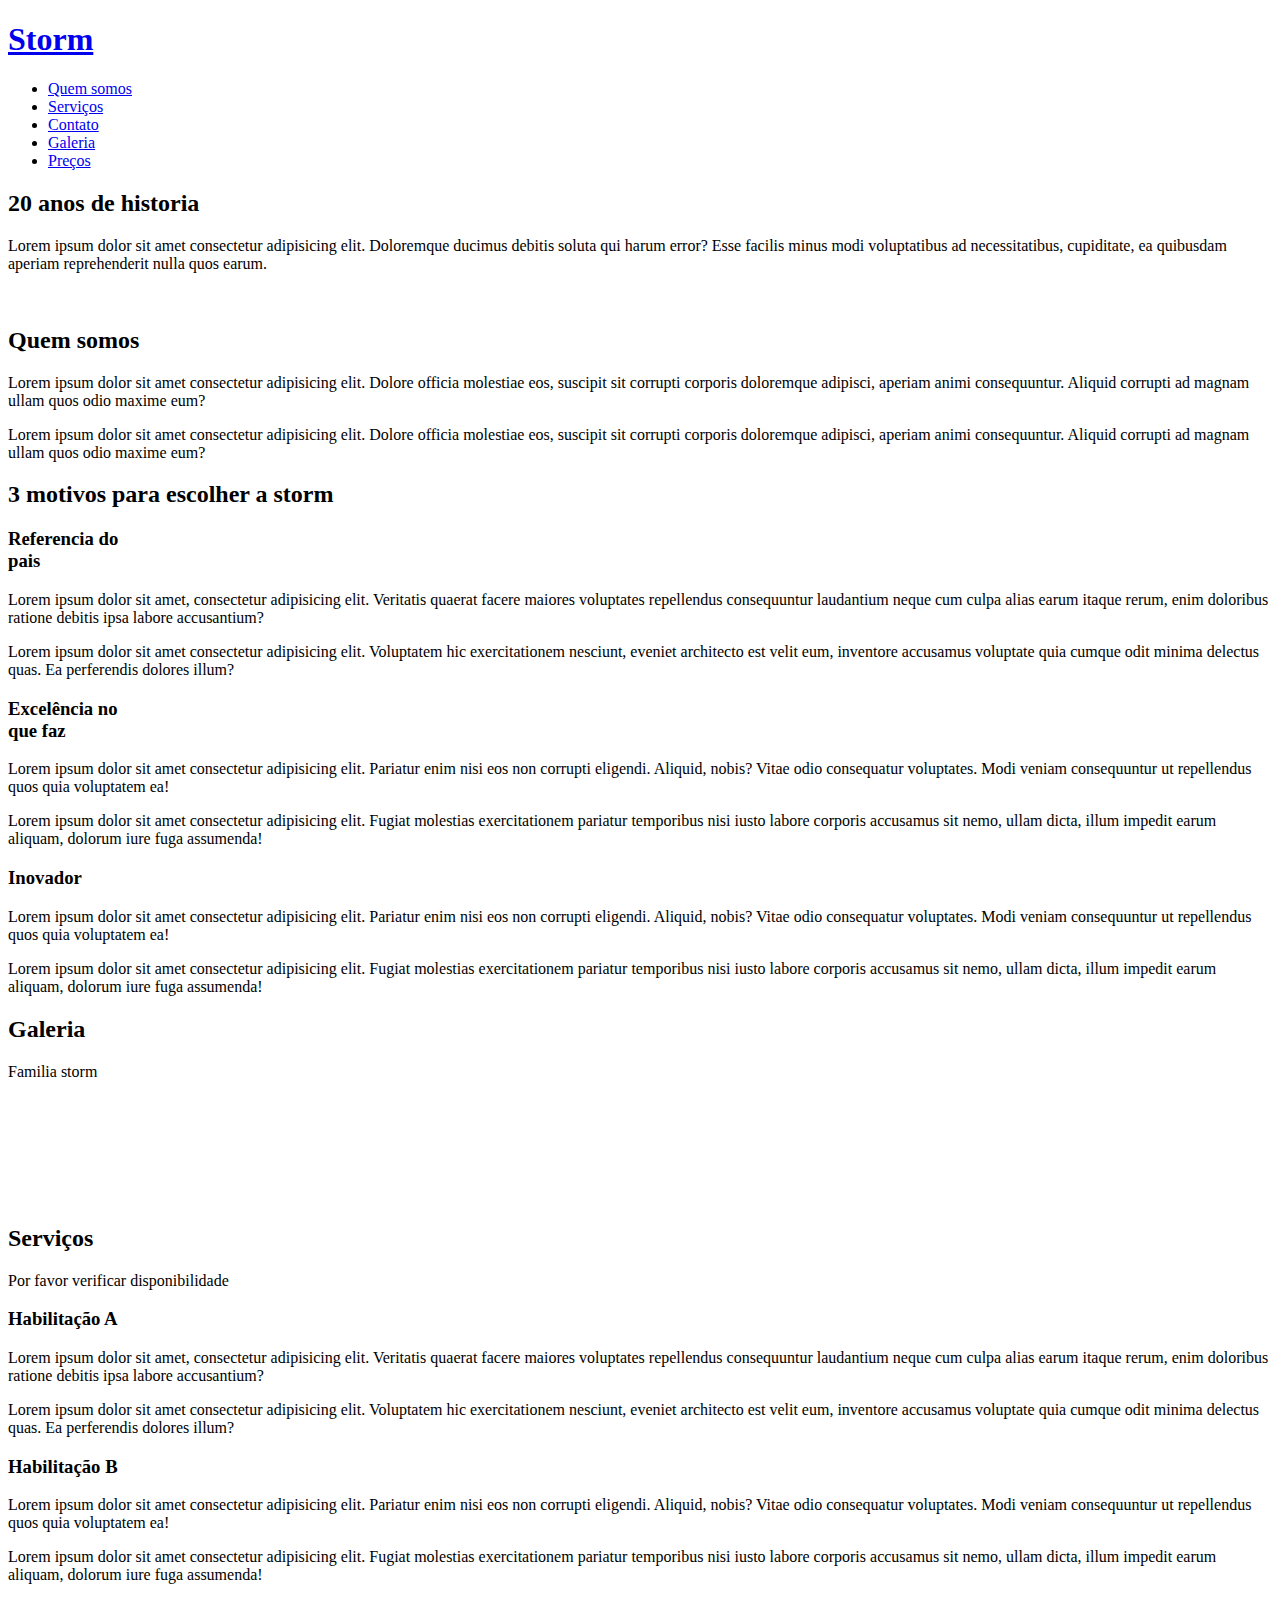
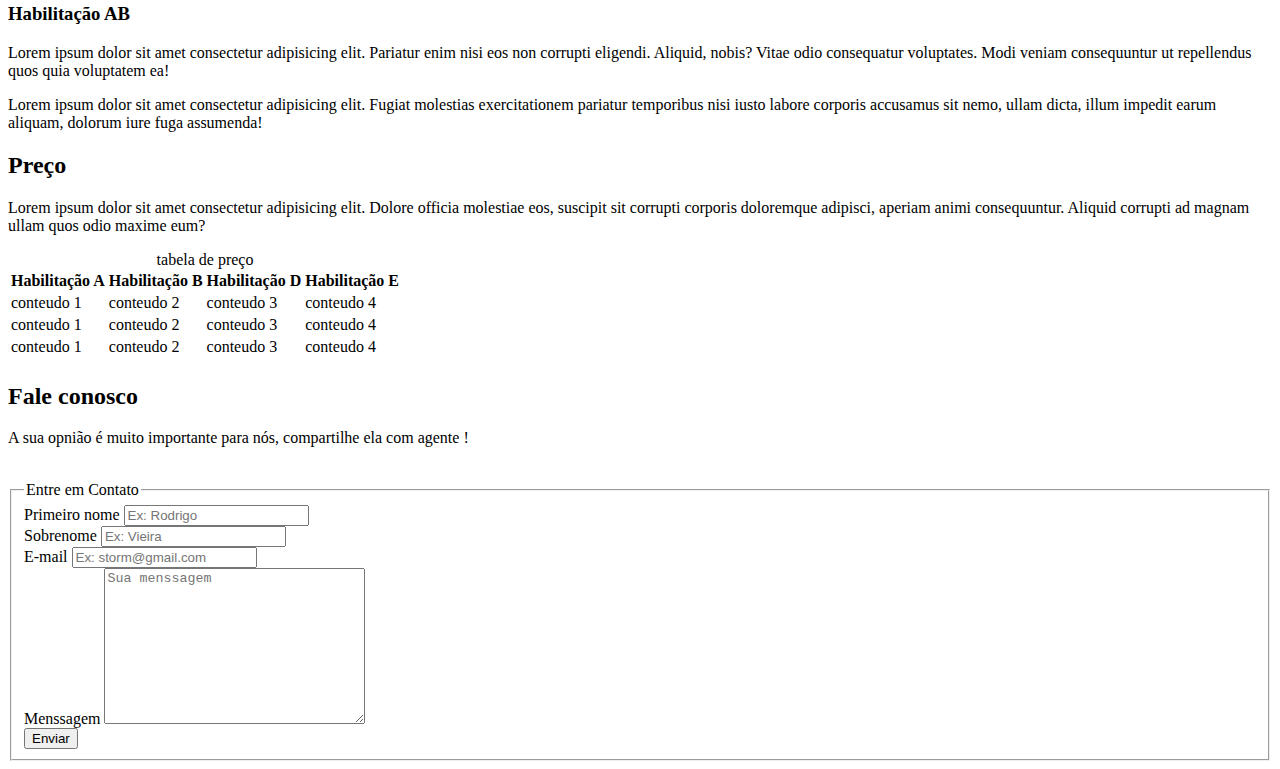
==== index.html @ 14cb87cb "pagina de vendas" ====
<!DOCTYPE html>
<html lang="pt-BR">

<head>
  <meta charset="UTF-8">
  <meta name="viewport" content="width=device-width, initial-scale=1.0">
  <title>Storm | Auto escola</title>
  <link rel="preconnect" href="https://fonts.gstatic.com">
  <link
    href="https://fonts.googleapis.com/css2?family=Montserrat:wght@900&family=Open+Sans:ital,wght@0,400;0,700;1,400&display=swap"
    rel="stylesheet">
   <link rel="stylesheet" href="../assents/css/variaveis.css">
  <link rel="stylesheet" href="../assents/css/elementes.css">
  <link rel="stylesheet" href="../assents/css/classes.css">
  <link rel="stylesheet" href="../assents/css/menu.css">
  <link rel="stylesheet" href="../assents/css/style.css">
  <link rel="apple-touch-icon" sizes="180x180" href="../assents/img/favicon/apple-touch-icon.png">
  <link rel="icon" type="image/png" sizes="32x32" href="../assents/img/favicon/favicon-32x32.png">
  <link rel="icon" type="image/png" sizes="16x16" href="../assents/img/favicon/favicon-16x16.png">
  <link rel="manifest" href="../assents/img/favicon/site.webmanifest"> 
</head>

<body>
  <aside class="menu white-bg">
    <div class="main-content menu-content">
      <h1>
        <a href="#home">Storm</a>
      </h1>

      <nav>
        <ul>
          <li><a href="#intro">Quem somos</a></li>
          <li><a href="#grid-one">Serviços</a></li>
          <li><a href="#contact">Contato</a></li>
          <li><a href="#gallery">Galeria</a></li>
          <li><a href="#pricing">Preços</a></li>
        </ul>
      </nav>
    </div>
  </aside>

  <div class="menu-spacing"></div>

  <section class="intro main-bg section" id="home">
    <div class="main-content intro-content">
      <div class="intro-text-content">
        <h2 class="tema">20 anos de historia</h2>
        <p>Lorem ipsum dolor sit amet consectetur adipisicing elit. Doloremque ducimus debitis soluta qui harum error?
          Esse facilis minus modi voluptatibus ad necessitatibus, cupiditate, ea quibusdam aperiam reprehenderit nulla
          quos earum.
        </p>
      </div>
      <div class="intro-img">
        <img src="../assents/img/storm.png" alt="" class="storm-logo">
      </div>
    </div>
  </section>

  <section class="white-bg section" id="intro">
    <div class="main-content top3-content">
      <h2>Quem somos</h2>
      <p>Lorem ipsum dolor sit amet consectetur adipisicing elit. Dolore officia molestiae eos, suscipit sit corrupti
        corporis doloremque adipisci, aperiam animi consequuntur. Aliquid corrupti ad magnam ullam quos odio maxime eum?
      </p>
      <p>Lorem ipsum dolor sit amet consectetur adipisicing elit. Dolore officia molestiae eos, suscipit sit corrupti
        corporis doloremque adipisci, aperiam animi consequuntur. Aliquid corrupti ad magnam ullam quos odio maxime eum?
      </p>
    </div>
  </section>

  <section class="grid-one main-bg2 section " id="grid-one">
    <div class="main-content grid-one-content">
      <h2 class="grid-main-heading">3 motivos para escolher a storm</h2>
      <p class="grid-description"></p>

      <div class="grid">
        <article>
          <h3>Referencia do <br> pais</h3>
          <p>Lorem ipsum dolor sit amet, consectetur adipisicing elit. Veritatis quaerat facere maiores voluptates
            repellendus consequuntur laudantium neque cum culpa alias earum itaque rerum, enim doloribus ratione debitis
            ipsa labore accusantium?</p>
          <p>Lorem ipsum dolor sit amet consectetur adipisicing elit. Voluptatem hic exercitationem nesciunt, eveniet
            architecto est velit eum, inventore accusamus voluptate quia cumque odit minima delectus quas. Ea
            perferendis dolores illum?</p>
        </article>
        <article>
          <h3>Excelência no <br> que faz </h3>
          <p>Lorem ipsum dolor sit amet consectetur adipisicing elit. Pariatur enim nisi eos non corrupti eligendi.
            Aliquid, nobis? Vitae odio consequatur voluptates. Modi veniam consequuntur ut repellendus quos quia
            voluptatem ea!</p>
          <p>Lorem ipsum dolor sit amet consectetur adipisicing elit. Fugiat molestias exercitationem pariatur
            temporibus nisi iusto labore corporis accusamus sit nemo, ullam dicta, illum impedit earum aliquam, dolorum
            iure fuga assumenda!</p>
        </article>
        <article>
          <h3>Inovador</h3>
          <p>Lorem ipsum dolor sit amet consectetur adipisicing elit. Pariatur enim nisi eos non corrupti eligendi.
            Aliquid, nobis? Vitae odio consequatur voluptates. Modi veniam consequuntur ut repellendus quos quia
            voluptatem ea!</p>
          <p>Lorem ipsum dolor sit amet consectetur adipisicing elit. Fugiat molestias exercitationem pariatur
            temporibus nisi iusto labore corporis accusamus sit nemo, ullam dicta, illum impedit earum aliquam, dolorum
            iure fuga assumenda!</p>
        </article>
      </div>
    </div>
  </section>

  <section id="gallery" class="grid-one white-bg section ">
    <div class="main-content grid-one-content">
      <h2 class="grid-main-heading">Galeria</h2>
      <p class="grid-description">Familia storm </p>

      <div class="grid">
        <div class="gallery-img">
          <img src="../assents/img/ft/foto1.jpg" alt="" class="ft">
        </div>
        <div class="gallery-img">
          <img src="../assents/img/ft/foto2.jpg" alt="" class="ft">
        </div>
        <div class="gallery-img">
          <img src="../assents/img/ft/foto3.jpg" alt="" class="ft">
        </div>
        <div class="gallery-img">
          <img src="../assents/img/ft/foto4.jpg" alt="" class="ft">
        </div>
        <div class="gallery-img">
          <img src="../assents/img/ft/foto5.jpg" alt="" class="ft">
        </div>
        <div class="gallery-img">
          <img src="../assents/img/ft/foto6.jpg" alt="" class="ft">
        </div>
      </div>
    </div>
  </section>


  <section class="grid-one main-bg section " id="grid-two">
    <div class="main-content grid-one-content">
      <h2 class="grid-main-heading">Serviços</h2>
      <p class="grid-description">Por favor verificar disponibilidade </p>

      <div class="grid">
        <article>
          <h3>Habilitação A </h3>
          <p>Lorem ipsum dolor sit amet, consectetur adipisicing elit. Veritatis quaerat facere maiores voluptates
            repellendus consequuntur laudantium neque cum culpa alias earum itaque rerum, enim doloribus ratione debitis
            ipsa labore accusantium?</p>
          <p>Lorem ipsum dolor sit amet consectetur adipisicing elit. Voluptatem hic exercitationem nesciunt, eveniet
            architecto est velit eum, inventore accusamus voluptate quia cumque odit minima delectus quas. Ea
            perferendis dolores illum?</p>
        </article>
        <article>
          <h3>Habilitação B</h3>
          <p>Lorem ipsum dolor sit amet consectetur adipisicing elit. Pariatur enim nisi eos non corrupti eligendi.
            Aliquid, nobis? Vitae odio consequatur voluptates. Modi veniam consequuntur ut repellendus quos quia
            voluptatem ea!</p>
          <p>Lorem ipsum dolor sit amet consectetur adipisicing elit. Fugiat molestias exercitationem pariatur
            temporibus nisi iusto labore corporis accusamus sit nemo, ullam dicta, illum impedit earum aliquam, dolorum
            iure fuga assumenda!</p>
        </article>
        <article>
          <h3>Habilitação AB</h3>
          <p>Lorem ipsum dolor sit amet consectetur adipisicing elit. Pariatur enim nisi eos non corrupti eligendi.
            Aliquid, nobis? Vitae odio consequatur voluptates. Modi veniam consequuntur ut repellendus quos quia
            voluptatem ea!</p>
          <p>Lorem ipsum dolor sit amet consectetur adipisicing elit. Fugiat molestias exercitationem pariatur
            temporibus nisi iusto labore corporis accusamus sit nemo, ullam dicta, illum impedit earum aliquam, dolorum
            iure fuga assumenda!</p>
        </article>
      </div>
    </div>
  </section>

  <section id="pricing" class="white-bg section">
    <div class="main-content top3-content">
      <h2>Preço</h2>
      <p>Lorem ipsum dolor sit amet consectetur adipisicing elit. Dolore officia molestiae eos, suscipit sit corrupti
        corporis doloremque adipisci, aperiam animi consequuntur. Aliquid corrupti ad magnam ullam quos odio maxime eum?
      </p>
      <div class="responsive-table">
        <table>
          <caption>tabela de preço</caption>

          <thead>
            <tr>
              <th>Habilitação A</th>
              <th>Habilitação B</th>
              <th>Habilitação D</th>
              <th>Habilitação E</th>

            </tr>
          </thead>
          <tbody>
            <tr>
              <td>conteudo 1</td>
              <td>conteudo 2</td>
              <td>conteudo 3</td>
              <td>conteudo 4</td>

            </tr>
            <tr>
              <td>conteudo 1</td>
              <td>conteudo 2</td>
              <td>conteudo 3</td>
              <td>conteudo 4</td>

            </tr>
            <tr>
              <td>conteudo 1</td>
              <td>conteudo 2</td>
              <td>conteudo 3</td>
              <td>conteudo 4</td>

            </tr>
          </tbody>
          <tfoot>
            <tr>
              <td></td>
              <td></td>
              <td></td>
              <td colspan="3"></td>
            </tr>
          </tfoot>
        </table>
      </div>
    </div>
  </section>

  <section id="contact" class="intro main-bg section">
    <div class="main-content intro-content">
      <div class="intro-text-content">
        <h2 class="tema">Fale conosco</h2>
        <p>A sua opnião é muito importante para nós, compartilhe ela com agente ! </p>
      </div>
      <div class="intro-img">
        <img src="../assents/img/storm.png" alt="" class="storm-logo">
      </div>
      <div class="contact-form">
        <fieldset class="form-grid">
          <legend>Entre em Contato</legend>
          <div class="form-group">
            <label for="first-name">Primeiro nome</label>
            <input type="text" name="first-name" id="first-name" placeholder="Ex: Rodrigo">
          </div>

          <div class="form-group">
            <label for="last-name">Sobrenome</label>
            <input type="text" name="last-name" id="last-name" placeholder="Ex: Vieira">
          </div>

          <div class="form-group">
            <label for="email">E-mail</label>
            <input type="email" name="email" id="email" placeholder="Ex: storm@gmail.com">
          </div>

          <div class="form-group full-width">
            <label for="message">Menssagem</label>
            <textarea name="message" id="" cols="30" rows="10" placeholder="Sua menssagem"></textarea>
          </div>

          <div class="form-group full-width">
            <button type="submit">Enviar</button>
          </div>
        </fieldset>
      </div>
    </div>


  </section>



</body>

</html>
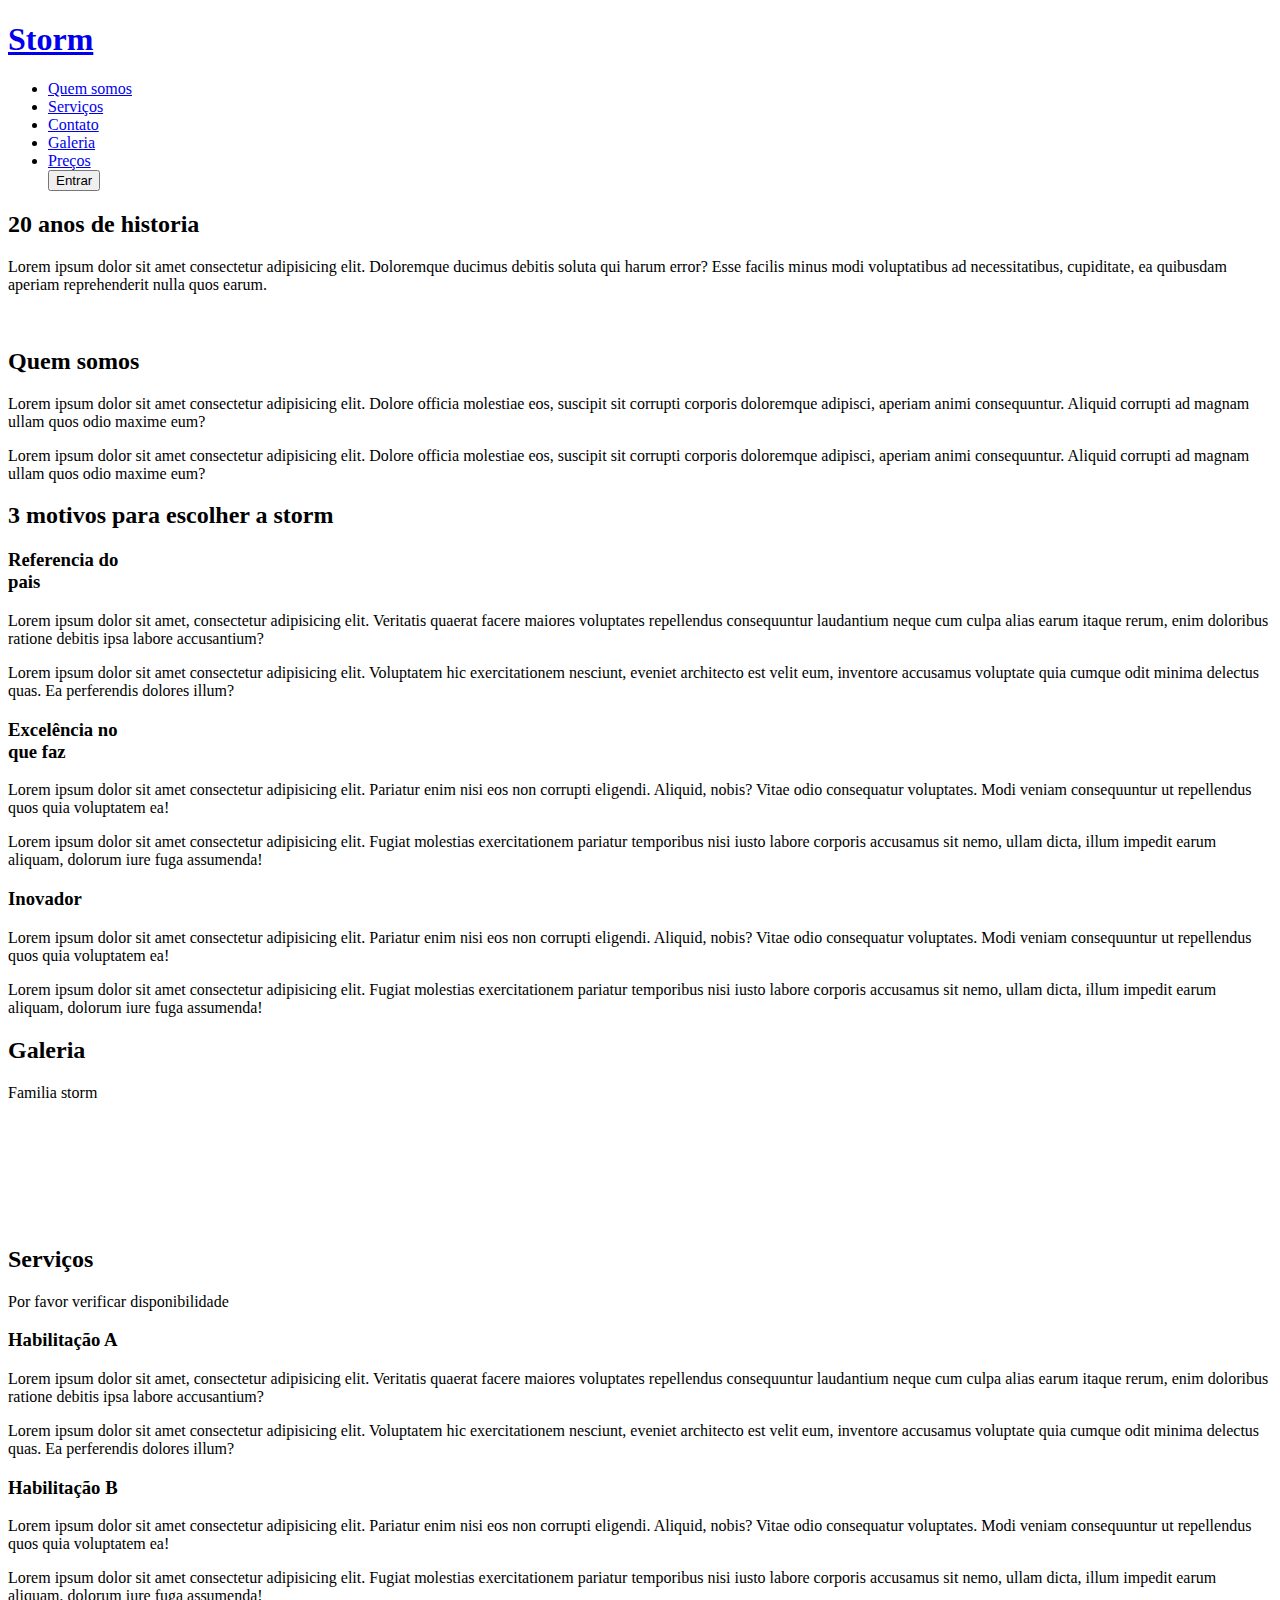
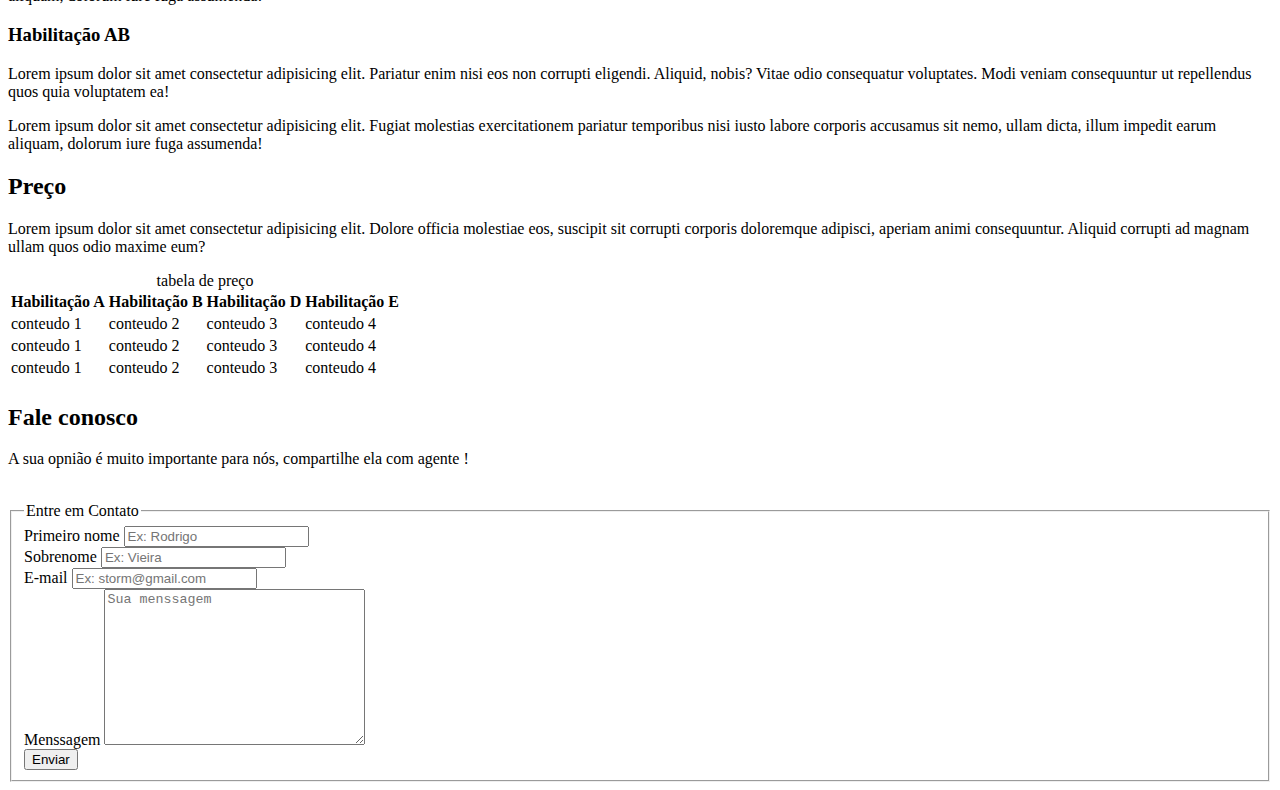
==== commit dd117d6b: "" ====
--- a/index.html
+++ b/index.html
@@ -34,6 +34,9 @@
           <li><a href="#contact">Contato</a></li>
           <li><a href="#gallery">Galeria</a></li>
           <li><a href="#pricing">Preços</a></li>
+          <form action="../entrada/Entrada.html">
+            <input type="button" value="Entrar" class="bot">
+          </form>
         </ul>
       </nav>
     </div>
